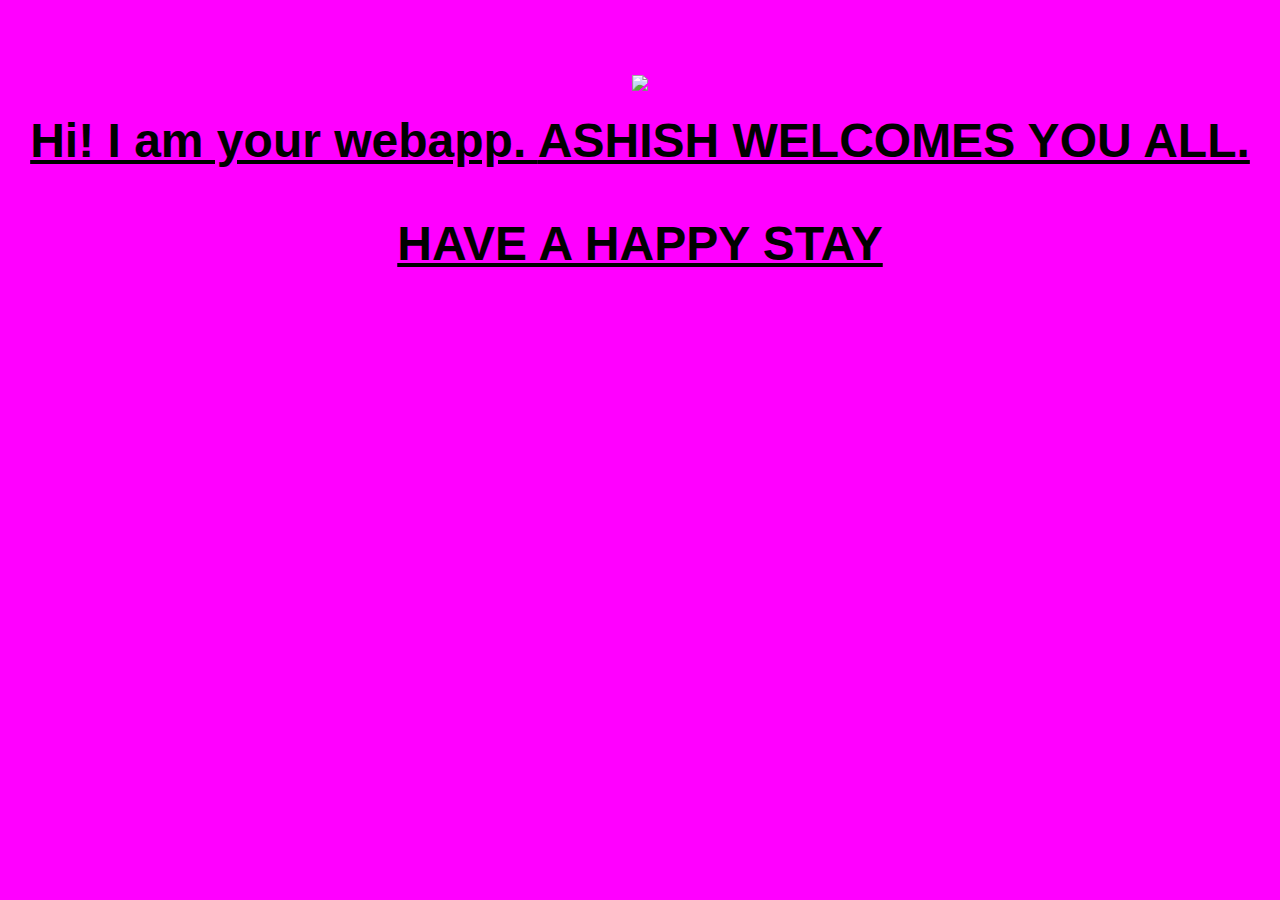
==== ui/index.html @ 7f162a99 "[imad-console] Updates ui/index.html" ====
<!doctype html>
<html>
    <head>
        <link href="/ui/style.css" rel="stylesheet" />
    </head>
    <body>
        <div class="center">
            <img id='madi' src="https://scontent.fdel3-1.fna.fbcdn.net/v/t1.0-9/16684212_1251335591647377_3965101406702985119_n.jpg" 
            class="img-medium"/>
        </div>
        <br>
        <div class="center text-big bold">
            Hi! I am your webapp.
            <b1>ASHISH WELCOMES YOU ALL.</b1>
            <p><b4>HAVE A HAPPY STAY</b4></p>
        </div>
        <script type="text/javascript" src="/ui/main.js">
        </script>
    </body>
</html>
---- ui/style.css ----
body {
    font-family: sans-serif;
    background-color: magenta;
    margin-top: 75px;
}

.center {
    text-align: center;
    text-decoration:underline;
}

.text-big {
    font-size: 300%;
}

.bold {
    font-weight: bold;
}

.img-medium {
    height: 200px;
}

.container{

max-width: 800px;
margin: 0 auto;
color: black;
font-family: sans-serif;
padding-top: 20px;
padding-left: 40px;
padding-right: 40px;
    }
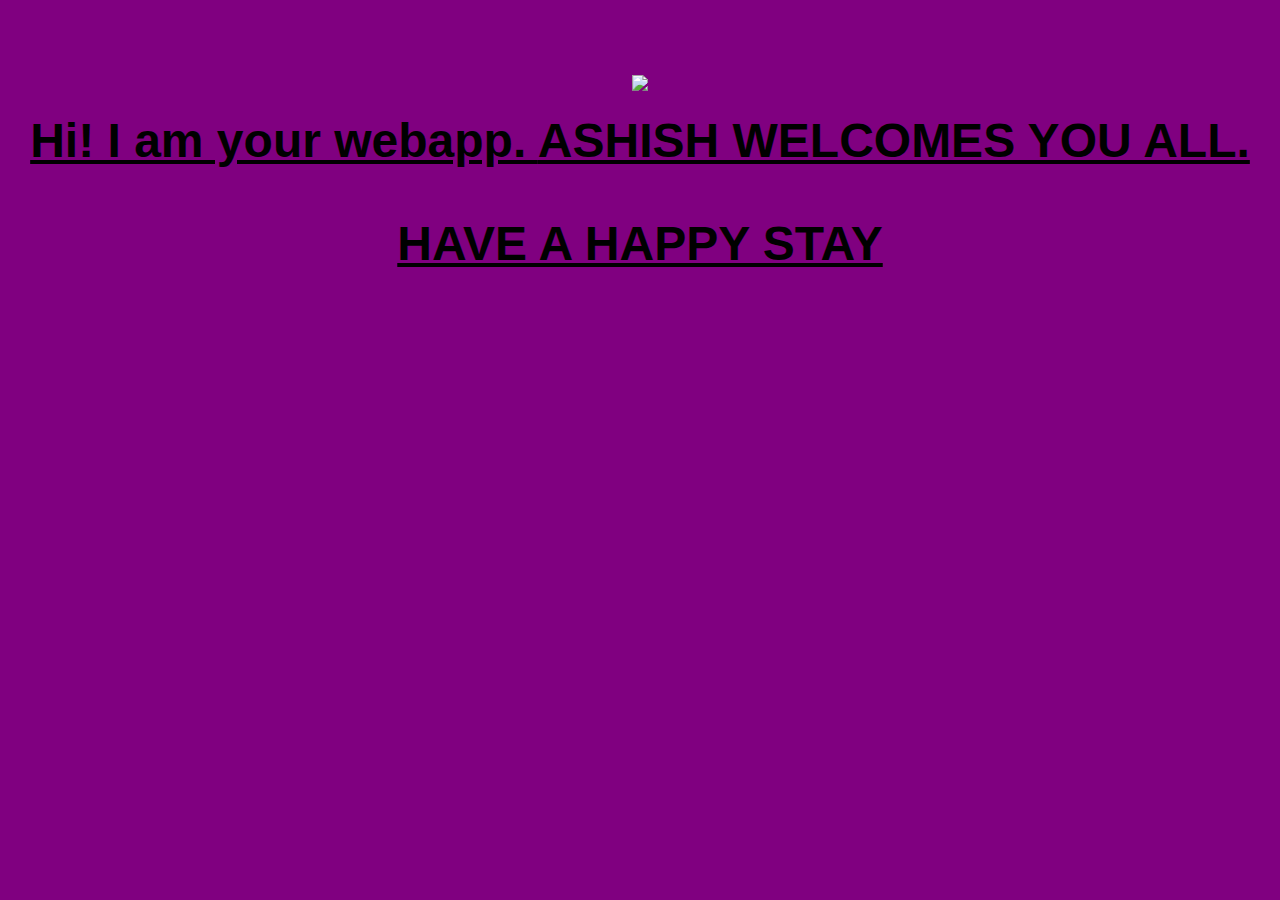
==== commit e58867de: "[imad-console] Updates ui/index.html" ====
--- a/ui/index.html
+++ b/ui/index.html
@@ -5,7 +5,7 @@
     </head>
     <body>
         <div class="center">
-            <img id='madi' src="https://scontent.fdel3-1.fna.fbcdn.net/v/t1.0-9/16684212_1251335591647377_3965101406702985119_n.jpg" 
+            <img id='madi' src="https://static.pexels.com/photos/29859/pexels-photo-29859.jpg" 
             class="img-medium"/>
         </div>
         <br>
--- a/ui/style.css
+++ b/ui/style.css
@@ -1,6 +1,6 @@
 body {
     font-family: sans-serif;
-    background-color: magenta;
+    background-color: purple;
     margin-top: 75px;
 }
 
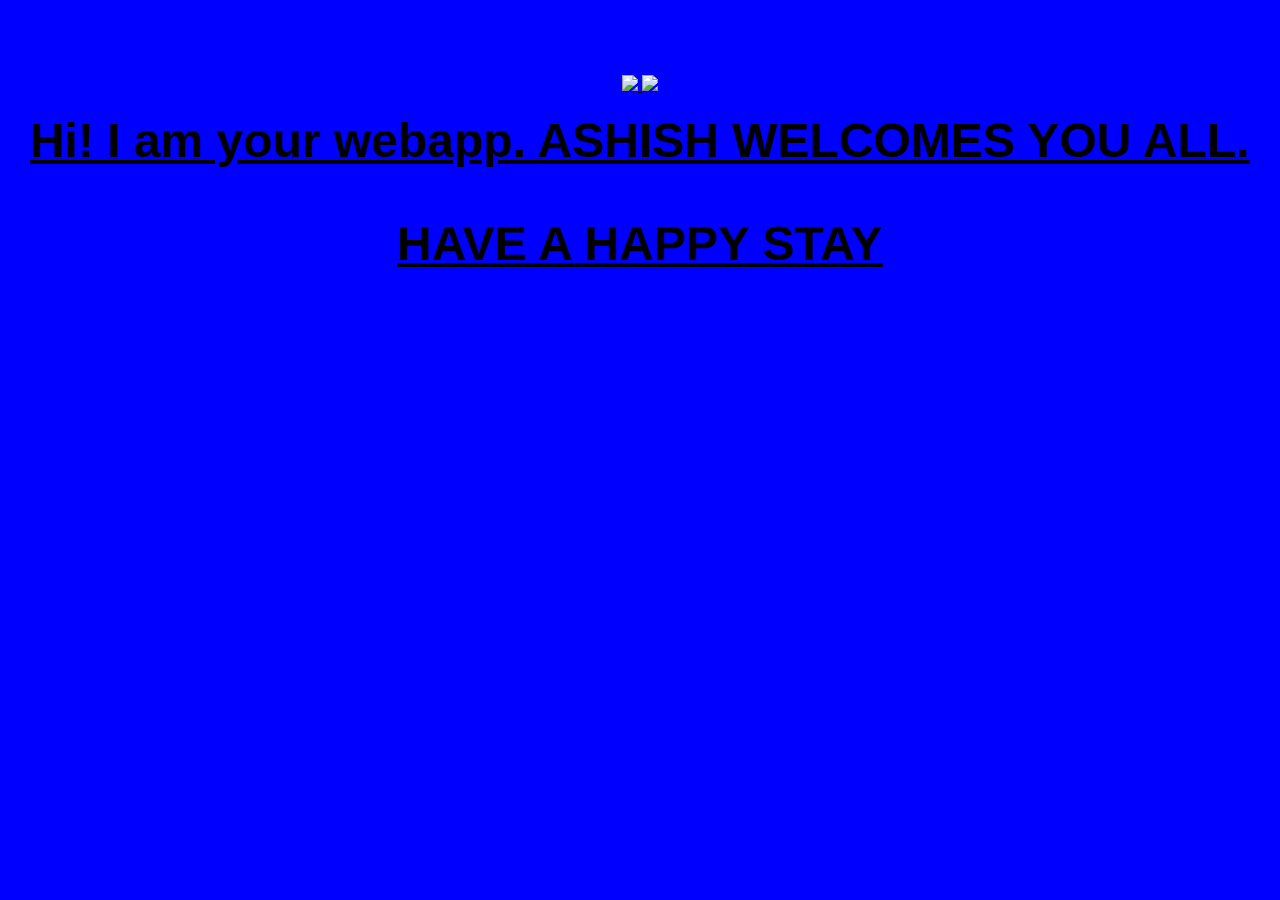
==== commit 27a87736: "[imad-console] Updates ui/index.html" ====
--- a/ui/index.html
+++ b/ui/index.html
@@ -6,6 +6,8 @@
     <body>
         <div class="center">
             <img id='madi' src="https://static.pexels.com/photos/29859/pexels-photo-29859.jpg" 
+            class="img-medium"/>
+            <img id='madi' src="https://scontent.fdel3-1.fna.fbcdn.net/v/t1.0-9/16684212_1251335591647377_3965101406702985119_n.jpg" 
             class="img-medium"/>
         </div>
         <br>
--- a/ui/style.css
+++ b/ui/style.css
@@ -1,6 +1,6 @@
 body {
     font-family: sans-serif;
-    background-color: purple;
+    background-color: blue;
     margin-top: 75px;
 }
 
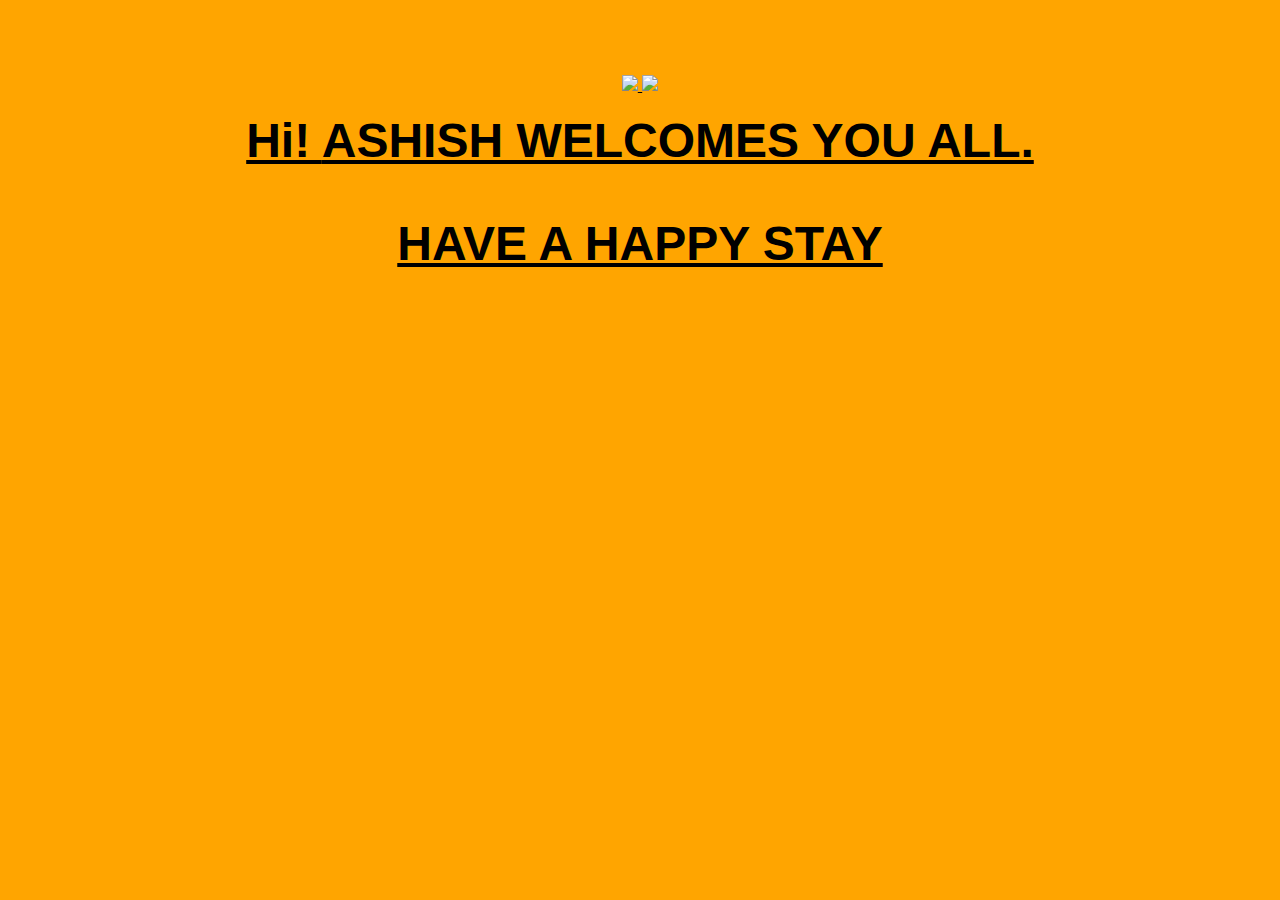
==== commit 055444b9: "[imad-console] Updates ui/index.html" ====
--- a/ui/index.html
+++ b/ui/index.html
@@ -9,10 +9,11 @@
             class="img-medium"/>
             <img id='madi' src="https://scontent.fdel3-1.fna.fbcdn.net/v/t1.0-9/16684212_1251335591647377_3965101406702985119_n.jpg" 
             class="img-medium"/>
+            <br>
         </div>
         <br>
         <div class="center text-big bold">
-            Hi! I am your webapp.
+            Hi! 
             <b1>ASHISH WELCOMES YOU ALL.</b1>
             <p><b4>HAVE A HAPPY STAY</b4></p>
         </div>
--- a/ui/style.css
+++ b/ui/style.css
@@ -1,6 +1,6 @@
 body {
     font-family: sans-serif;
-    background-color: blue;
+    background-color:orange;
     margin-top: 75px;
 }
 
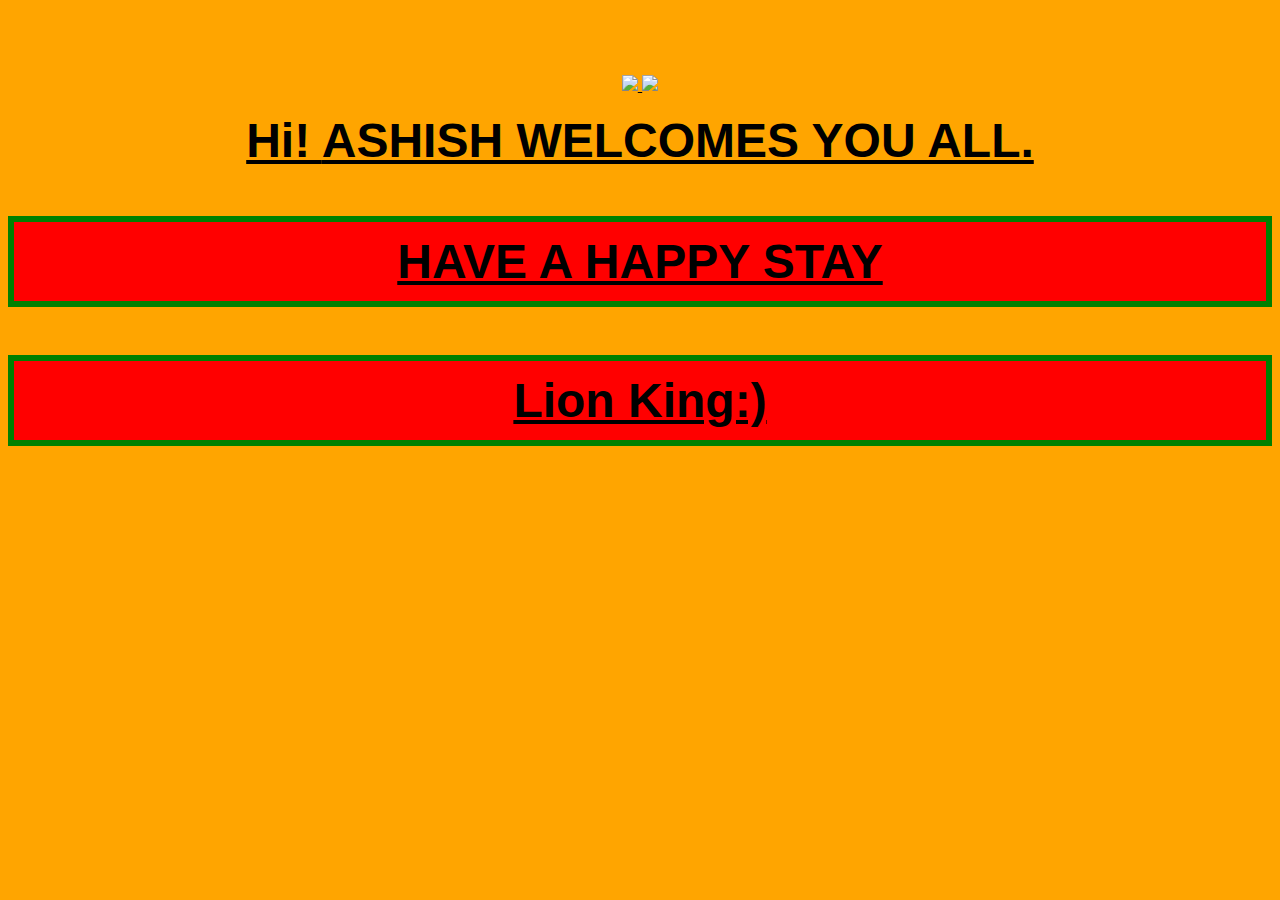
==== commit 489ee617: "[imad-console] Updates ui/index.html" ====
--- a/ui/index.html
+++ b/ui/index.html
@@ -3,7 +3,7 @@
     <head>
         <link href="/ui/style.css" rel="stylesheet" />
     </head>
-    <body>
+    <body background="https://encrypted-tbn1.gstatic.com/images?q=tbn:ANd9GcTiBvIyEsablhRBAj9EBq4eesjwvXfmCLphb7yc9umb9wlnzihO">
         <div class="center">
             <img id='madi' src="https://static.pexels.com/photos/29859/pexels-photo-29859.jpg" 
             class="img-medium"/>
@@ -16,6 +16,7 @@
             Hi! 
             <b1>ASHISH WELCOMES YOU ALL.</b1>
             <p><b4>HAVE A HAPPY STAY</b4></p>
+            <p><b1>Lion King:)</b1></p>
         </div>
         <script type="text/javascript" src="/ui/main.js">
         </script>
--- a/ui/style.css
+++ b/ui/style.css
@@ -20,12 +20,22 @@
 .img-medium {
     height: 200px;
 }
+p{
+    padding:12px;
+    border:6px solid green;
+}
+p{
+    background-color:red;
+}
+body{
+    background-image:url("https://encrypted-tbn3.gstatic.com/images?q=tbn:ANd9GcSeXDWmI9wmClUo9G4YMkzFS4wUfqDHAegvnldGT2umr9zq2rNW,http://www.pixelstalk.net/wp-content/uploads/2016/07/Sunrise-Images-620x388.jpg");
+}
 
 .container{
 
 max-width: 800px;
 margin: 0 auto;
-color: black;
+color: white;
 font-family: sans-serif;
 padding-top: 20px;
 padding-left: 40px;
